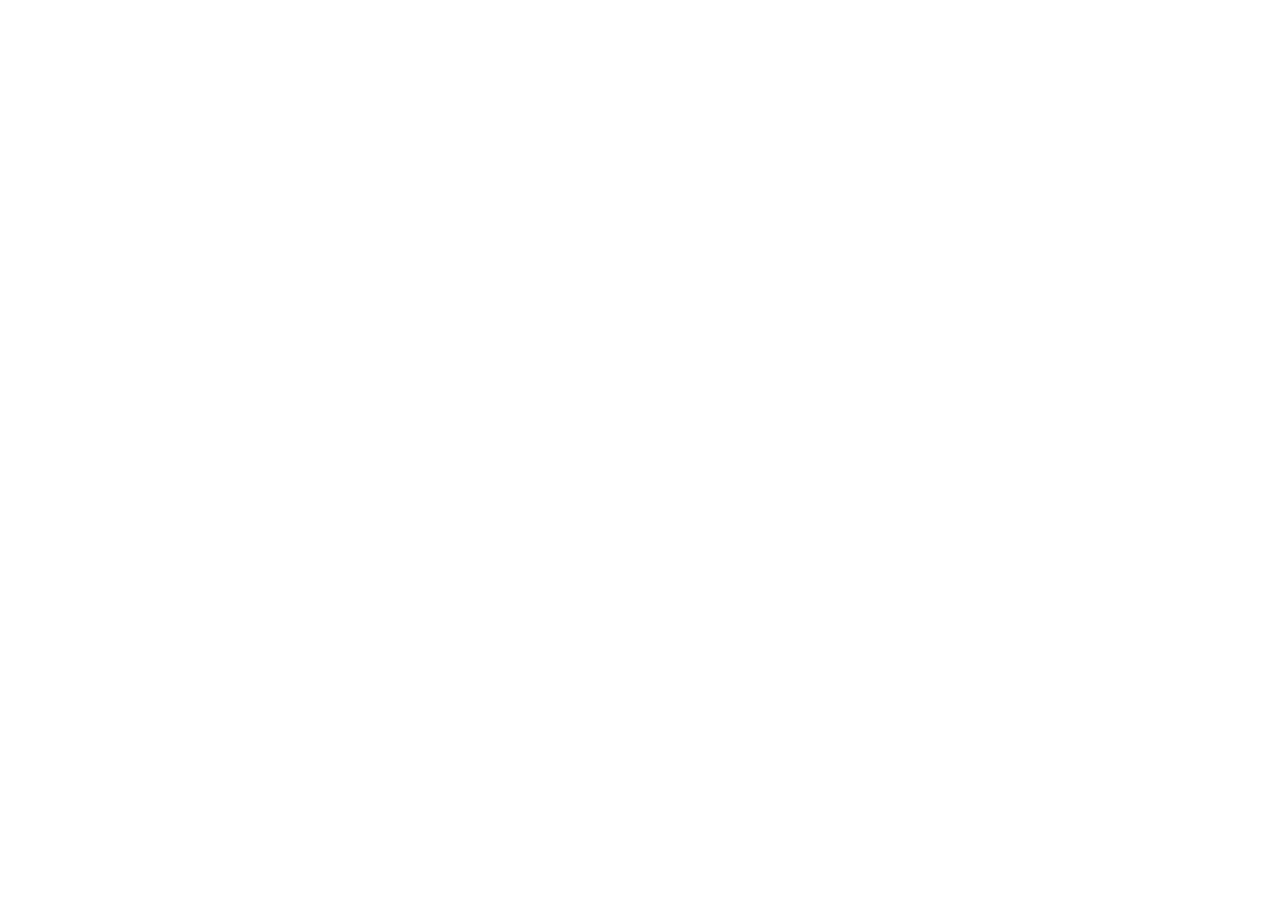
==== dc.html @ c1abdcf0 "Created the dc page Co-authored-by: Copilot <copilot@github.com>" ====
<!DOCTYPE html>
<html lang="en">
<head>
    <meta charset="UTF-8"/>
    <meta name="viewport" content="width=device-width, initial-scale=1.0"/>
    <title>MetaFlick - DC Universe</title>
    <link rel="stylesheet" href="styles.css"/>
    <link rel="icon" href="data:image/svg+xml,<svg xmlns='http://www.w3.org/2000/svg' viewBox='0 0 100 100'><text y='.9em' font-size='90'>🦇</text></svg>"/>
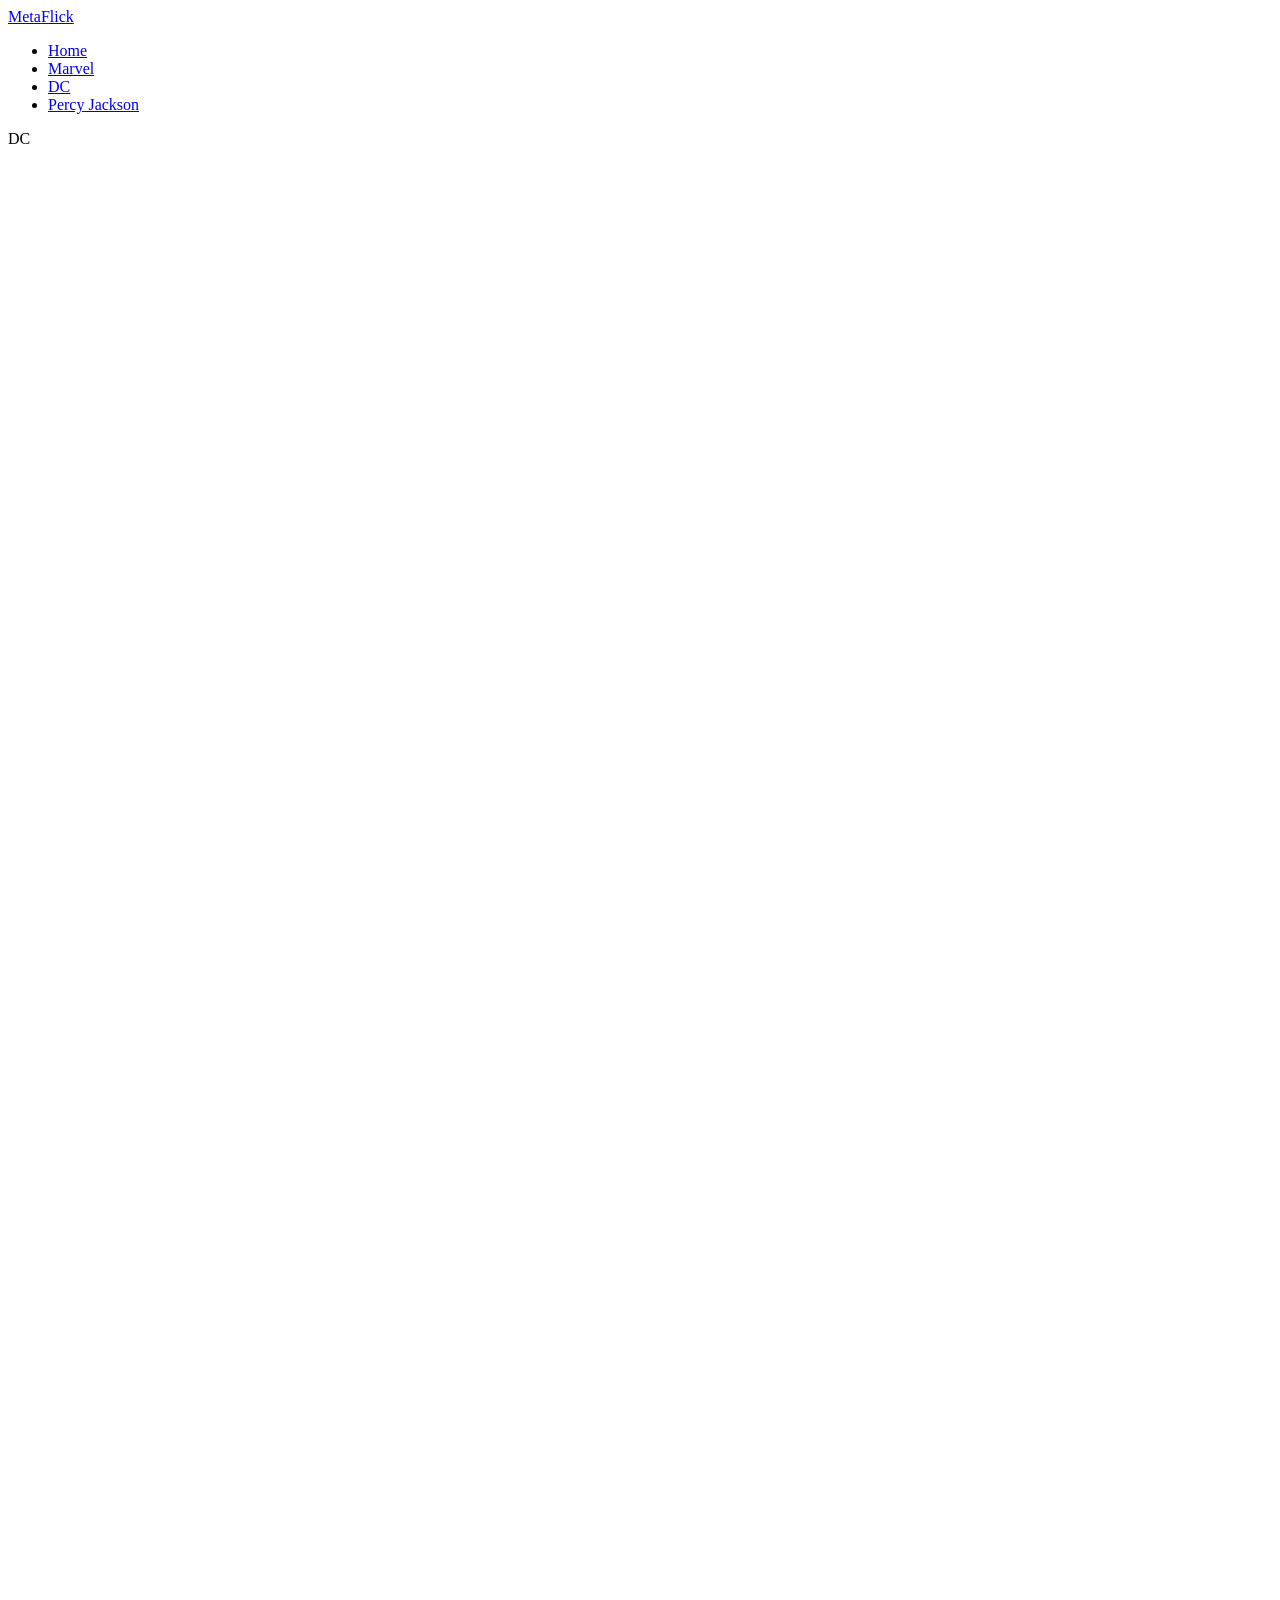
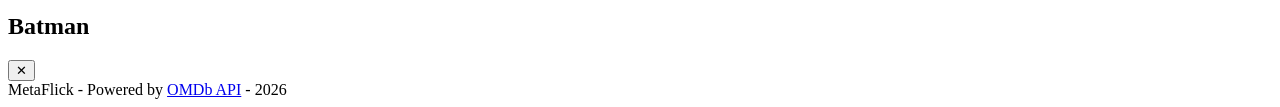
==== commit 4aef4e49: "Revamped DC Universe page with complete HTML structure, including hero section, search functionality" ====
--- a/dc.html
+++ b/dc.html
@@ -5,4 +5,84 @@
     <meta name="viewport" content="width=device-width, initial-scale=1.0"/>
     <title>MetaFlick - DC Universe</title>
     <link rel="stylesheet" href="styles.css"/>
-    <link rel="icon" href="data:image/svg+xml,<svg xmlns='http://www.w3.org/2000/svg' viewBox='0 0 100 100'><text y='.9em' font-size='90'>🦇</text></svg>"/>+    <link rel="icon" href="data:image/svg+xml,<svg xmlns='http://www.w3.org/2000/svg' viewBox='0 0 100 100'><text y='.9em' font-size='90'>🦇</text></svg>"/>
+</head>
+<body class="page-dc">
+
+    <div id="cursor-dot"></div>
+    <div id="cursor-ring"></div>
+
+    <header class="site-header">
+        <a href="index.html" class="logo">Meta<span>Flick</span></a>
+        <nav>
+            <ul class="nav-links">
+                <li><a href="index.html">Home</a></li>
+                <li><a href="marvel.html">Marvel</a></li>
+                <li><a href="dc.html" class="active">DC</a></li>
+                <li><a href="pjo.html">Percy Jackson</a></li>
+            </ul>
+        </nav>
+    </header>
+
+    <main>
+        <div class="page-wrapper">
+            <section class="universe-hero">
+                <div class="bg-title" style="color:var(--dc)">DC</div>
+                <canvas id="particles-canvas" style="position:absolute;inset:0;width:100%;height:100%;pointer-events:none;z-index:0"></canvas>
+                <p class="hero-eyebrow" style="color:var(--dc);position:relative;z-index:1;opacity:0;animation:fadeUp .6s .1s forwards">DC Extended Universe</p>
+                <h1 class="universe-title" style="position:relative;z-index:1;opacity:0;animation:fadeUp .6s .25s forwards">DC</h1>
+                <p class="universe-subtitle" style="position:relative;z-index:1;opacity:0;animation:fadeUp .6s .4s forwards">Batman, Superman, Wonder Woman, The Flash | Every Hero | All In One Search!</p>
+
+                <div class="phase-strip" style="position:relative;z-index:1;opacity:0;animation:fadeUp .6s .55s forwards">
+                    <button class="phase-btn active" data-query="Batman">Batman</button>
+                    <button class="phase-btn" data-query="Superman">Superman</button>
+                    <button class="phase-btn" data-query="Wonder Woman">Wonder Woman</button>
+                    <button class="phase-btn" data-query="The Flash">The Flash</button>
+                    <button class="phase-btn" data-query="Aquaman">Aquaman</button>
+                    <button class="phase-btn" data-query="Joker">Joker</button>
+                    <button class="phase-btn" data-query="Shazam">Shazam</button>
+                </div>
+            </section>
+
+            <div class="universe-search-wrap" style="opacity:0;animation:fadeUp .6s .65s forwards">
+                <div class="search-bar-wrap">
+                    <svg class="search-icon" xmlns="http://www.w3.org/2000/svg" fill="none" viewBox="0 0 24 24" stroke="currentColor" stroke-width="2">
+                        <circle cx="11" cy="11" r="8"/><path d="M21 21l-4.35-4.35"/>
+                    </svg>
+                    <input
+                        id="search-input"
+                        class="search-input"
+                        type="text"
+                        placeholder="Search DC Movies..."
+                        autocomplete="off"
+                        spellcheck="false"
+                    />
+                    <button id="search-btn" class="search-btn">Search</button>
+                </div>
+            </div>
+
+            <section id="results-section">
+                <div class="section-head">
+                    <h2 id="results-heading" style="color:var(--dc)">Batman</h2>
+                    <span class="count" id="results-count"></span>
+                </div>
+                <div class="results-grid" id="results-grid"></div>
+            </section>
+
+        </div>
+    </main>
+
+    <div id="modal-backdrop" class="modal-backdrop">
+        <div id="modal" class="modal">
+            <button id="modal-close" class="modal-close" aria-label="Close">✕</button>
+            <div id="modal-body" style="display:contents"></div>
+        </div>
+    </div>
+
+    <footer class="site-footer">
+        MetaFlick - Powered by <a href="https://www.omdbapi.com/" target="_blank">OMDb API</a> - 2026
+    </footer>
+
+    <script type="module" src="dc.js"></script>
+</body>
+</html>
